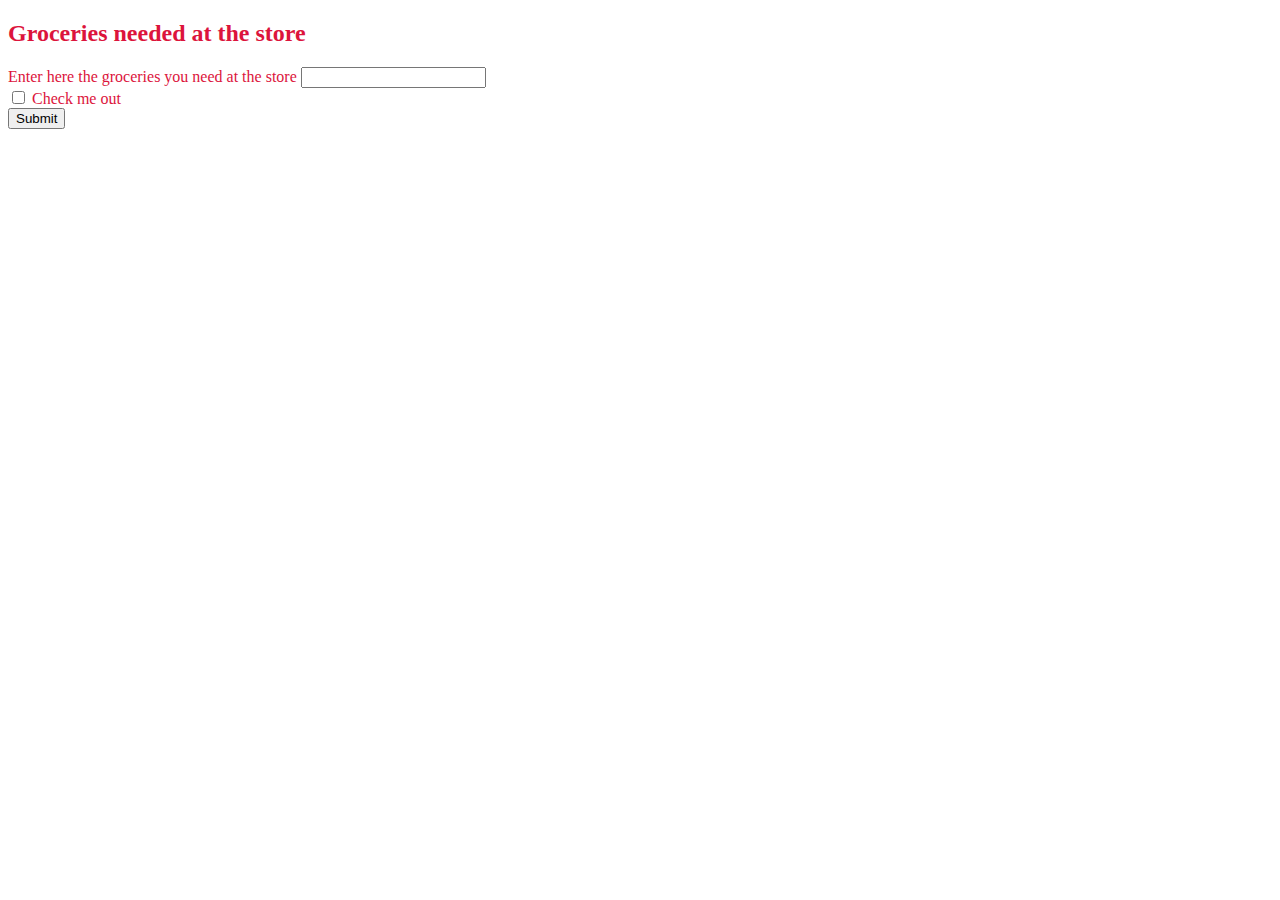
==== index.html @ c809592d "it will hide input form" ====
<!DOCTYPE html>
<html lang="en">
    <head>
        <link href="https://cdn.jsdelivr.net/npm/bootstrap@5.1.1/dist/css/bootstrap.min.css" rel="stylesheet" integrity="sha384-F3w7mX95PdgyTmZZMECAngseQB83DfGTowi0iMjiWaeVhAn4FJkqJByhZMI3AhiU" crossorigin="anonymous">
        <link rel="stylesheet" href="style.css">
        <script src="https://ajax.googleapis.com/ajax/libs/jquery/3.6.0/jquery.min.js"></script>
        <script src = "script.js"></script>
        <title>Groceries</title>
    </head>
    <body>
        <div class = "container">
            <div class = "col-md-12 text-xs-center">
                <h2>Groceries needed at the store</h2>
            </div>
            <div class = "col-md-12 text-xs-center">
                <form>
                    <div class = "mb-3" id = "show">
                        <label for = "groceries" class = "form-label">Enter here the groceries you need at the store</label>
                        <input type = "text" class = "form-control" id = "groceriesStore">
                    </div>
                    <div class = "mb-3" id = "hide">
                        <input type = "text" class = "form-control" id = "groceriesStore">
                    </div>
                    <div class="mb-3 form-check">
                        <input type="checkbox" class="form-check-input" id="exampleCheck1">
                        <label class="form-check-label" for="exampleCheck1">Check me out</label>
                      </div>
                      <button type="submit" class="btn btn-primary">Submit</button>
                </form>
            </div>

        </div>
    </body>
</html>
---- style.css ----
#hide{
    display: none;
}
body{
    color: crimson;
}
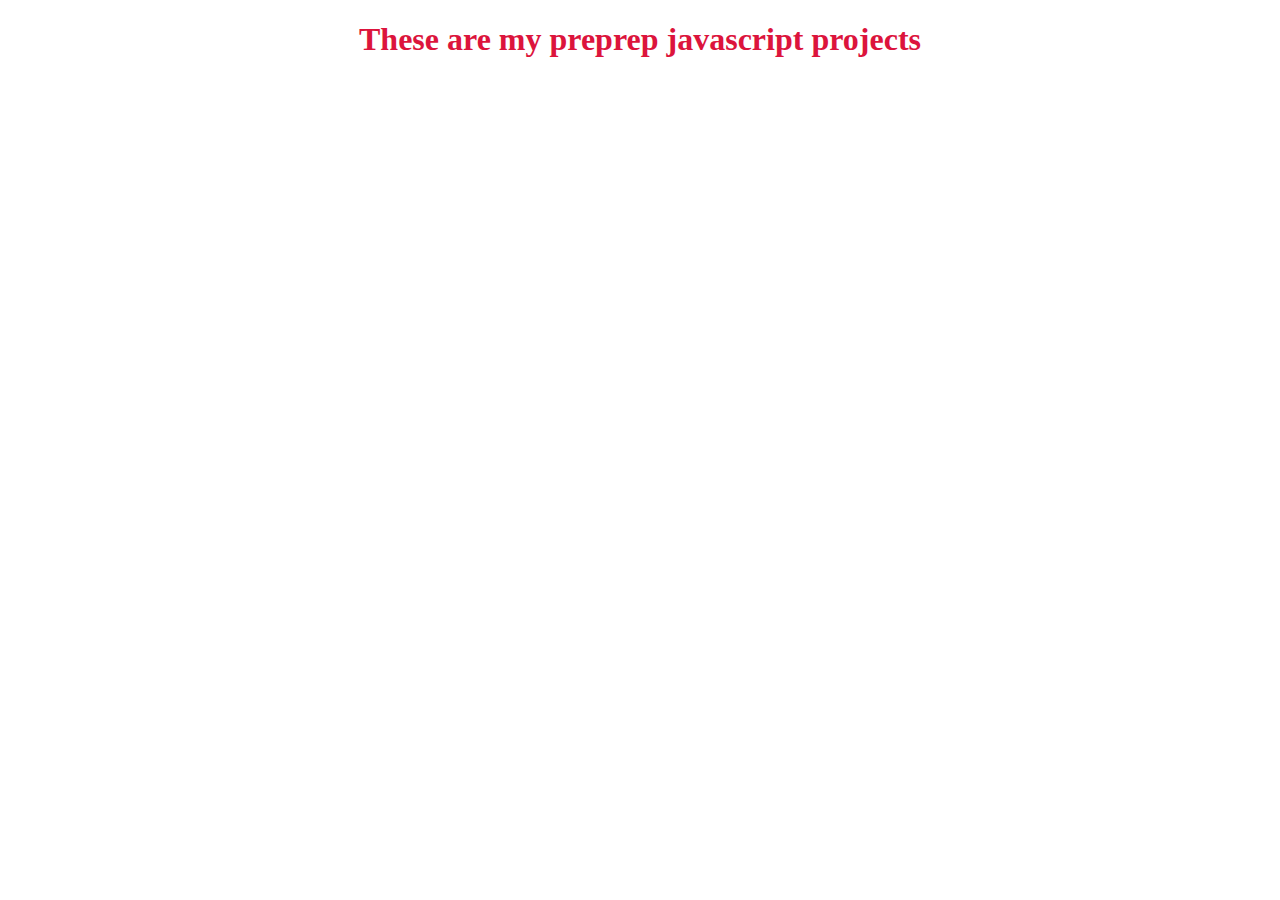
==== commit a3d6b525: "It will initialize and style the index file" ====
--- a/index.html
+++ b/index.html
@@ -4,31 +4,14 @@
         <link href="https://cdn.jsdelivr.net/npm/bootstrap@5.1.1/dist/css/bootstrap.min.css" rel="stylesheet" integrity="sha384-F3w7mX95PdgyTmZZMECAngseQB83DfGTowi0iMjiWaeVhAn4FJkqJByhZMI3AhiU" crossorigin="anonymous">
         <link rel="stylesheet" href="style.css">
         <script src="https://ajax.googleapis.com/ajax/libs/jquery/3.6.0/jquery.min.js"></script>
-        <script src = "script.js"></script>
-        <title>Groceries</title>
+        <title>Pre prep projects</title>
     </head>
     <body>
         <div class = "container">
-            <div class = "col-md-12 text-xs-center">
-                <h2>Groceries needed at the store</h2>
+            <div class = "row">
+                <div class = "col-md-12">
+                    <h1>These are my preprep javascript projects</h1>
+                </div>
             </div>
-            <div class = "col-md-12 text-xs-center">
-                <form>
-                    <div class = "mb-3" id = "show">
-                        <label for = "groceries" class = "form-label">Enter here the groceries you need at the store</label>
-                        <input type = "text" class = "form-control" id = "groceriesStore">
-                    </div>
-                    <div class = "mb-3" id = "hide">
-                        <input type = "text" class = "form-control" id = "groceriesStore">
-                    </div>
-                    <div class="mb-3 form-check">
-                        <input type="checkbox" class="form-check-input" id="exampleCheck1">
-                        <label class="form-check-label" for="exampleCheck1">Check me out</label>
-                      </div>
-                      <button type="submit" class="btn btn-primary">Submit</button>
-                </form>
-            </div>
-
         </div>
-    </body>
-</html>+    </body>--- a/style.css
+++ b/style.css
@@ -1,6 +1,18 @@
-#hide{
-    display: none;
-}
+/*All sections styling*/
 body{
     color: crimson;
-}+}
+/*Word puzzle styling*/
+#wordinput{
+    display: block;
+  }
+#wordoutput{
+    display: none;
+  }
+  /*Groceries styling*/
+  #show-groceries{
+    display: none;
+  }
+  h1{
+    text-align: center;
+  }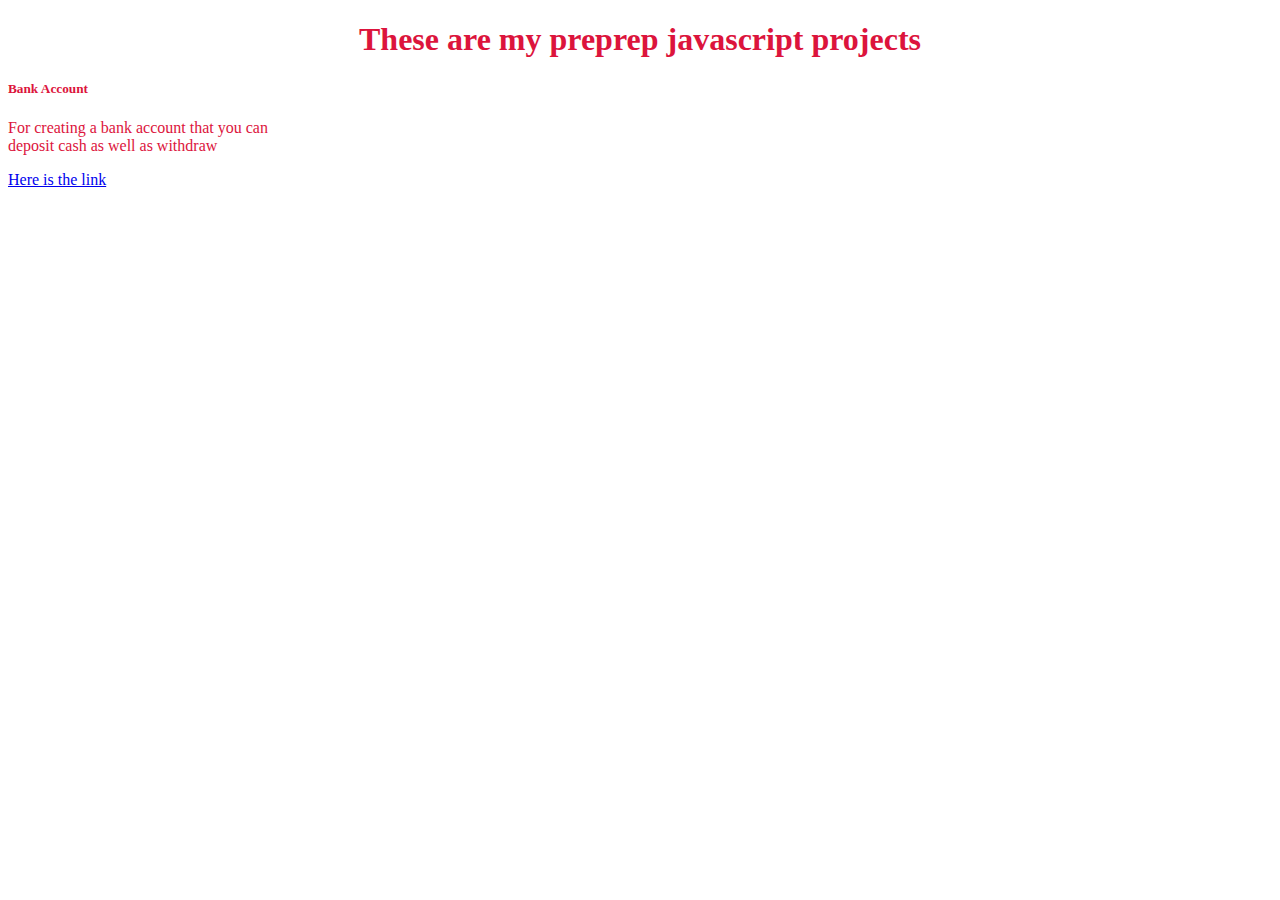
==== commit 176f3294: "It will add a link to the bank account project" ====
--- a/index.html
+++ b/index.html
@@ -13,5 +13,16 @@
                     <h1>These are my preprep javascript projects</h1>
                 </div>
             </div>
+            <div class = "row">
+                <div class = "col-md-12">
+                    <div class="card" style="width: 18rem;">
+                        <div class="card-body">
+                          <h5 class="card-title">Bank Account</h5>
+                          <p class="card-text">For creating a bank account that you can deposit cash as well as withdraw</p>
+                          <a href="/bank account/bank.html" class="btn btn-primary">Here is the link</a>
+                        </div>
+                      </div>
+                </div>
+            </div>
         </div>
     </body>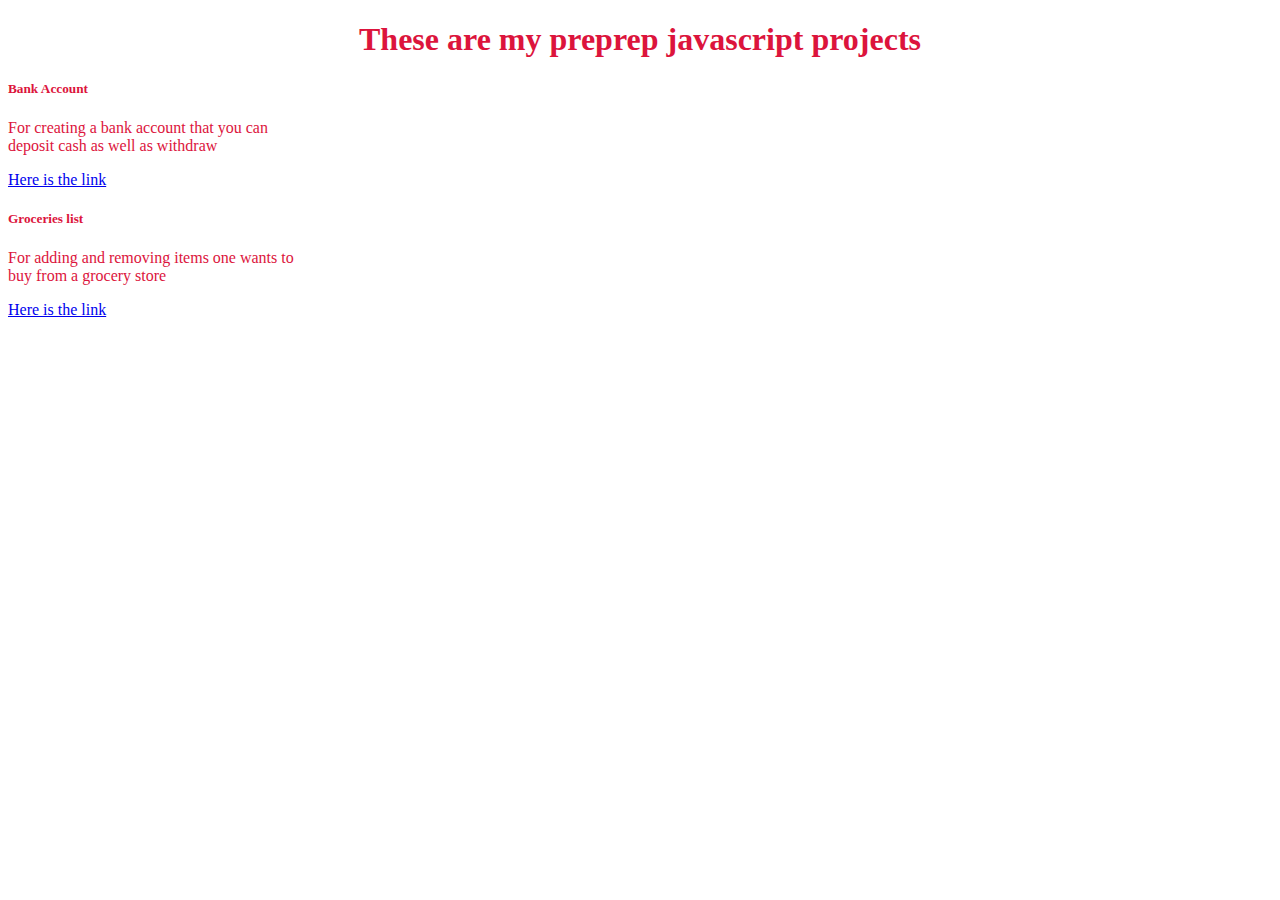
==== commit 3a32eda4: "It will add a link to the groceries project" ====
--- a/index.html
+++ b/index.html
@@ -19,7 +19,14 @@
                         <div class="card-body">
                           <h5 class="card-title">Bank Account</h5>
                           <p class="card-text">For creating a bank account that you can deposit cash as well as withdraw</p>
-                          <a href="/bank account/bank.html" class="btn btn-primary">Here is the link</a>
+                          <a href="bank account/bank.html" class="btn btn-primary">Here is the link</a>
+                        </div>
+                      </div>
+                      <div class="card" style="width: 18rem;">
+                        <div class="card-body">
+                          <h5 class="card-title">Groceries list</h5>
+                          <p class="card-text">For adding and removing items one wants to buy from a grocery store</p>
+                          <a href="groceries/groceries.html" class="btn btn-primary">Here is the link</a>
                         </div>
                       </div>
                 </div>
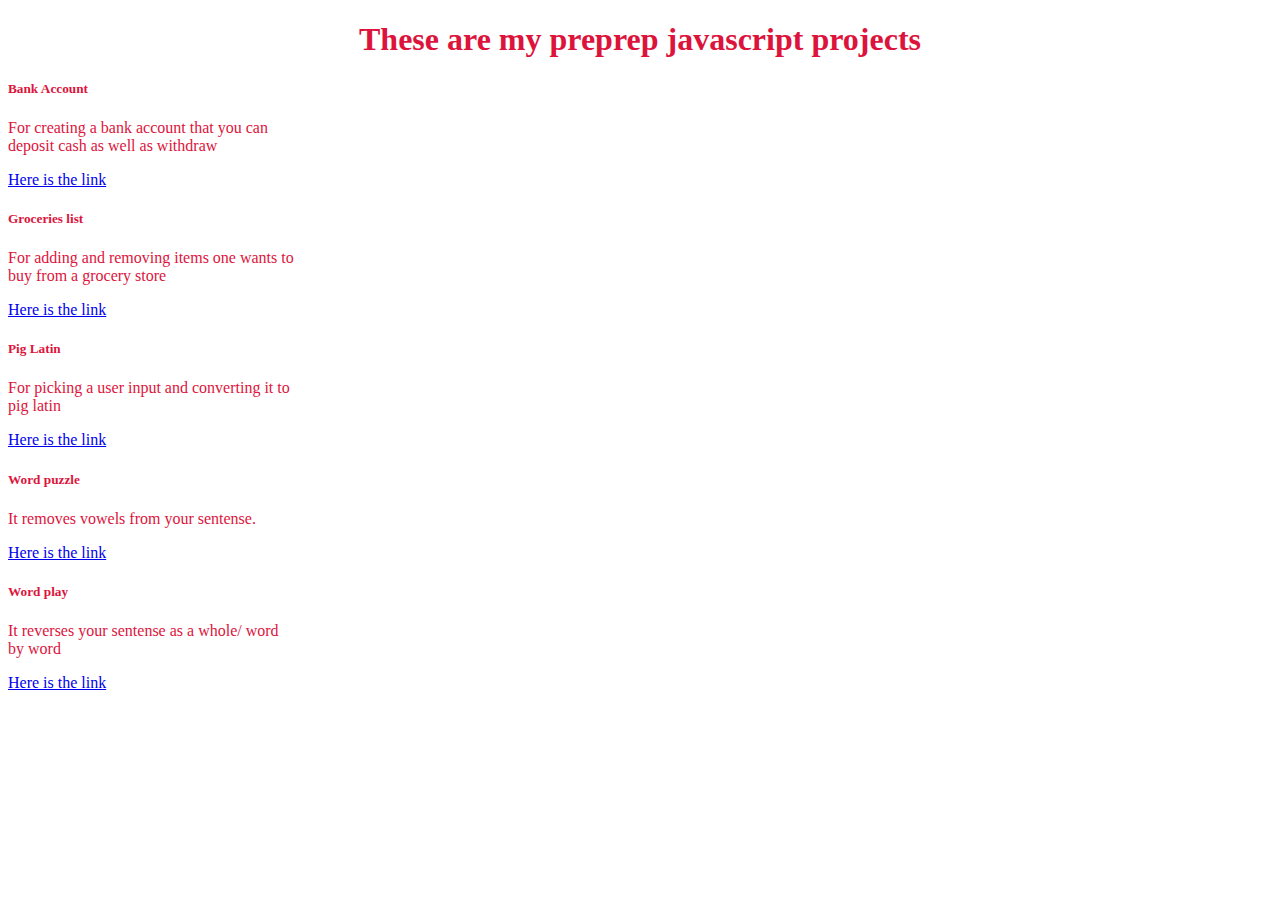
==== commit e097b26c: "It will link to wordplay file" ====
--- a/index.html
+++ b/index.html
@@ -9,12 +9,12 @@
     <body>
         <div class = "container">
             <div class = "row">
-                <div class = "col-md-12">
-                    <h1>These are my preprep javascript projects</h1>
+                <h1>These are my preprep javascript projects</h1>
+                <div class = "col-md-6">
                 </div>
             </div>
             <div class = "row">
-                <div class = "col-md-12">
+                <div class = "col-md-6">
                     <div class="card" style="width: 18rem;">
                         <div class="card-body">
                           <h5 class="card-title">Bank Account</h5>
@@ -29,7 +29,30 @@
                           <a href="groceries/groceries.html" class="btn btn-primary">Here is the link</a>
                         </div>
                       </div>
-                </div>
+                      <div class="card" style="width: 18rem;">
+                        <div class="card-body">
+                          <h5 class="card-title">Pig Latin</h5>
+                          <p class="card-text">For picking a user input and converting it to pig latin</p>
+                          <a href="pig latin/pig latin.html" class="btn btn-primary">Here is the link</a>
+                        </div>
+                      </div>
+                    </div>
+                    <div class="col-md-6">
+                        <div class="card" style="width: 18rem;">
+                            <div class="card-body">
+                              <h5 class="card-title">Word puzzle</h5>
+                              <p class="card-text">It removes vowels from your sentense.</p>
+                              <a href="wordpuzzle/wordpuzzle.html" class="btn btn-primary">Here is the link</a>
+                            </div>
+                          </div>
+                          <div class="card" style="width: 18rem;">
+                            <div class="card-body">
+                              <h5 class="card-title">Word play</h5>
+                              <p class="card-text">It reverses your sentense as a whole/ word by word</p>
+                              <a href="wordplay/wordplay.html" class="btn btn-primary">Here is the link</a>
+                            </div>
+                          </div>
+                    </div>
             </div>
         </div>
     </body>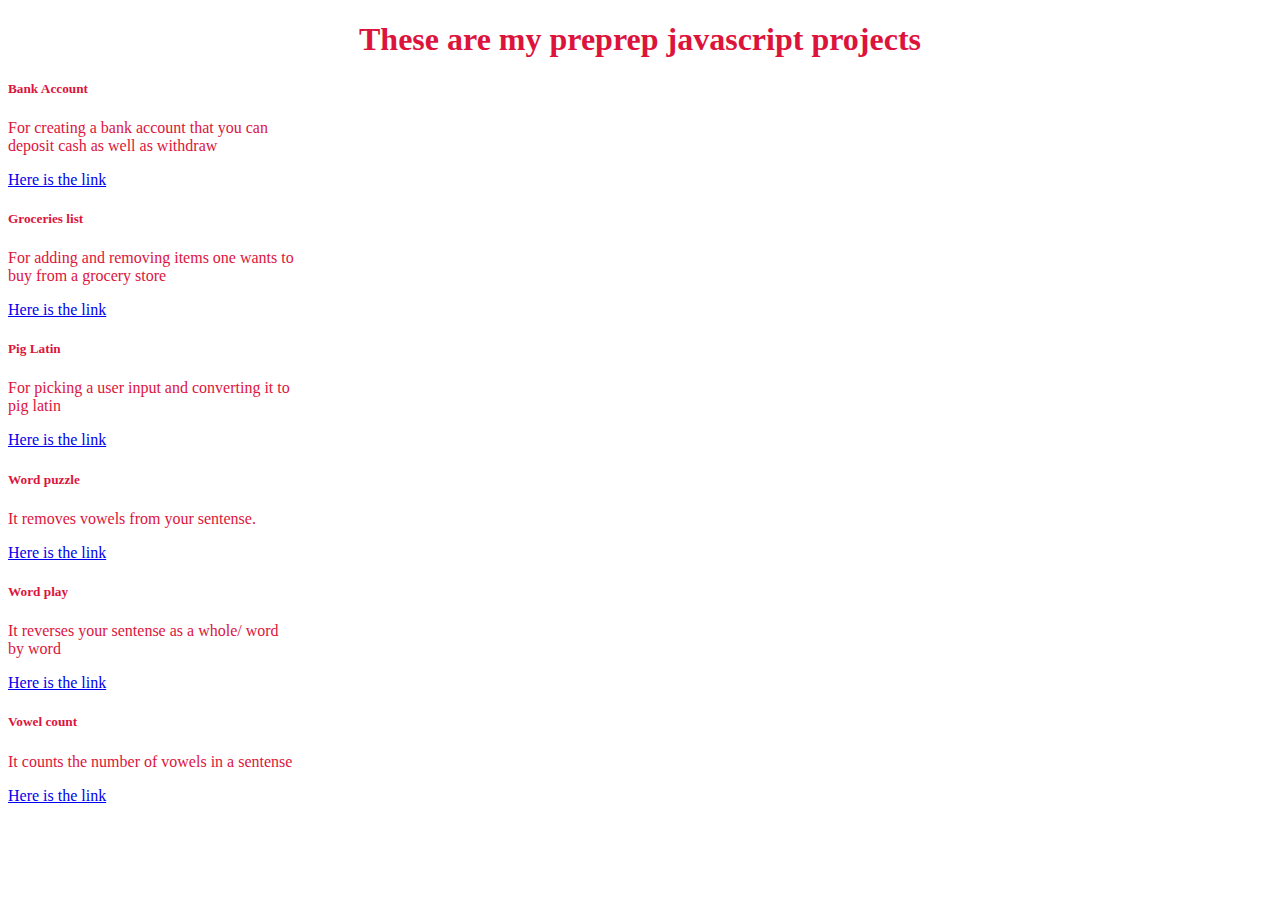
==== commit 3274c88c: "It will link the file to vowels count file" ====
--- a/index.html
+++ b/index.html
@@ -52,6 +52,14 @@
                               <a href="wordplay/wordplay.html" class="btn btn-primary">Here is the link</a>
                             </div>
                           </div>
+                          <div class="card" style="width: 18rem;">
+                            <div class="card-body">
+                              <h5 class="card-title">Vowel count</h5>
+                              <p class="card-text">It counts the number of vowels in a sentense</p>
+                              <a href="vowels count/vowelscount.html" class="btn btn-primary">Here is the link</a>
+                            </div>
+                          </div>
+                          
                     </div>
             </div>
         </div>
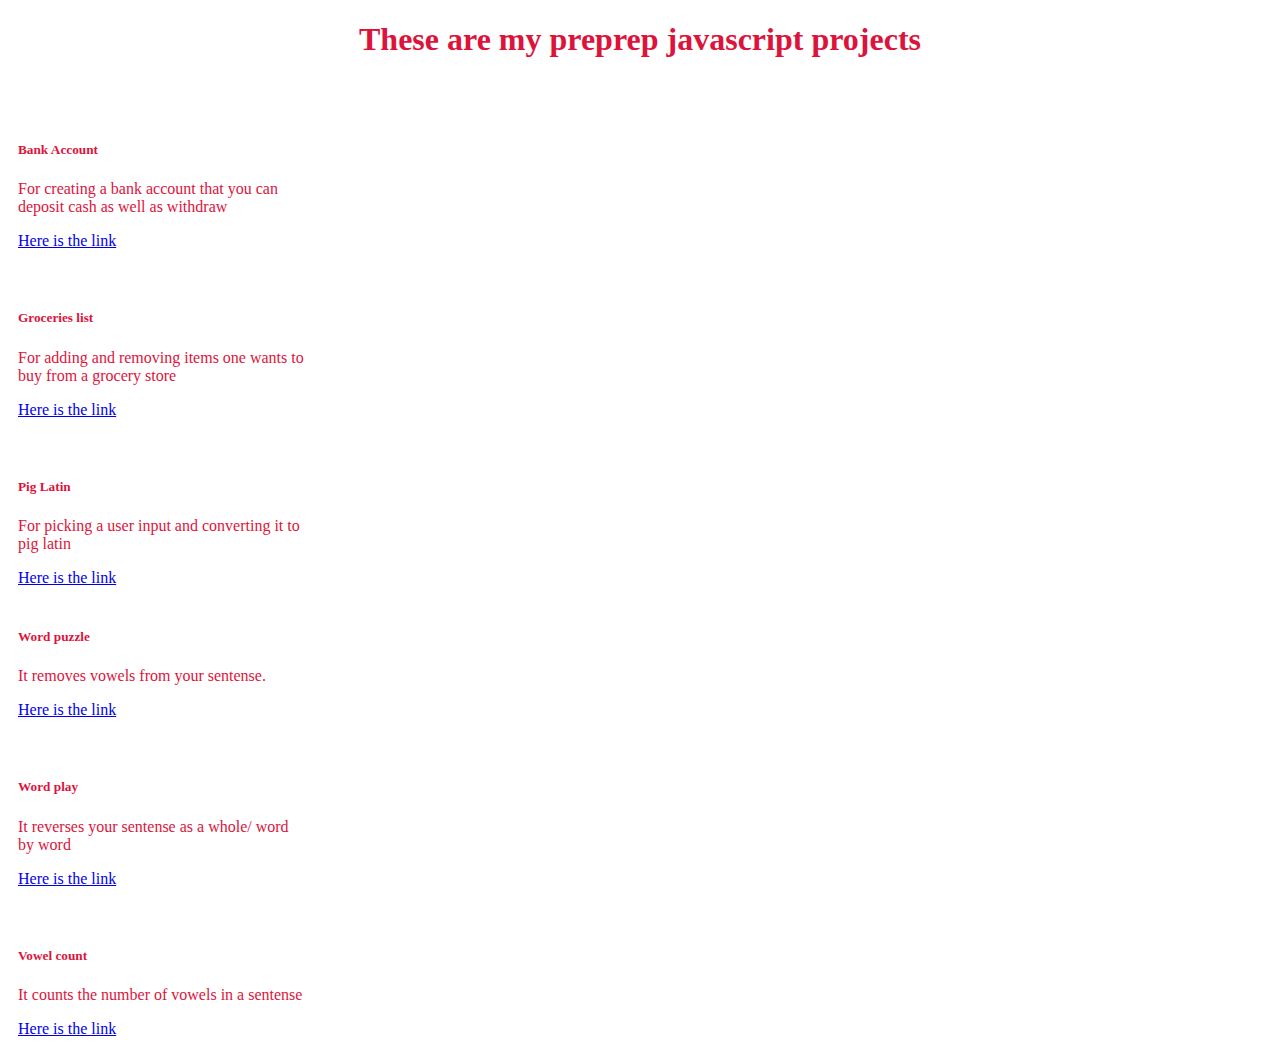
==== commit 768a9267: "It will style the page" ====
--- a/index.html
+++ b/index.html
@@ -22,6 +22,7 @@
                           <a href="bank account/bank.html" class="btn btn-primary">Here is the link</a>
                         </div>
                       </div>
+                      <br>
                       <div class="card" style="width: 18rem;">
                         <div class="card-body">
                           <h5 class="card-title">Groceries list</h5>
@@ -29,6 +30,7 @@
                           <a href="groceries/groceries.html" class="btn btn-primary">Here is the link</a>
                         </div>
                       </div>
+                      <br>
                       <div class="card" style="width: 18rem;">
                         <div class="card-body">
                           <h5 class="card-title">Pig Latin</h5>
@@ -45,6 +47,7 @@
                               <a href="wordpuzzle/wordpuzzle.html" class="btn btn-primary">Here is the link</a>
                             </div>
                           </div>
+                          <br>
                           <div class="card" style="width: 18rem;">
                             <div class="card-body">
                               <h5 class="card-title">Word play</h5>
@@ -52,6 +55,7 @@
                               <a href="wordplay/wordplay.html" class="btn btn-primary">Here is the link</a>
                             </div>
                           </div>
+                          <br>
                           <div class="card" style="width: 18rem;">
                             <div class="card-body">
                               <h5 class="card-title">Vowel count</h5>
--- a/style.css
+++ b/style.css
@@ -15,4 +15,9 @@
   }
   h1{
     text-align: center;
-  }+    padding-bottom: 30px;
+  }
+  .card{
+    padding: 10px;
+  }
+ 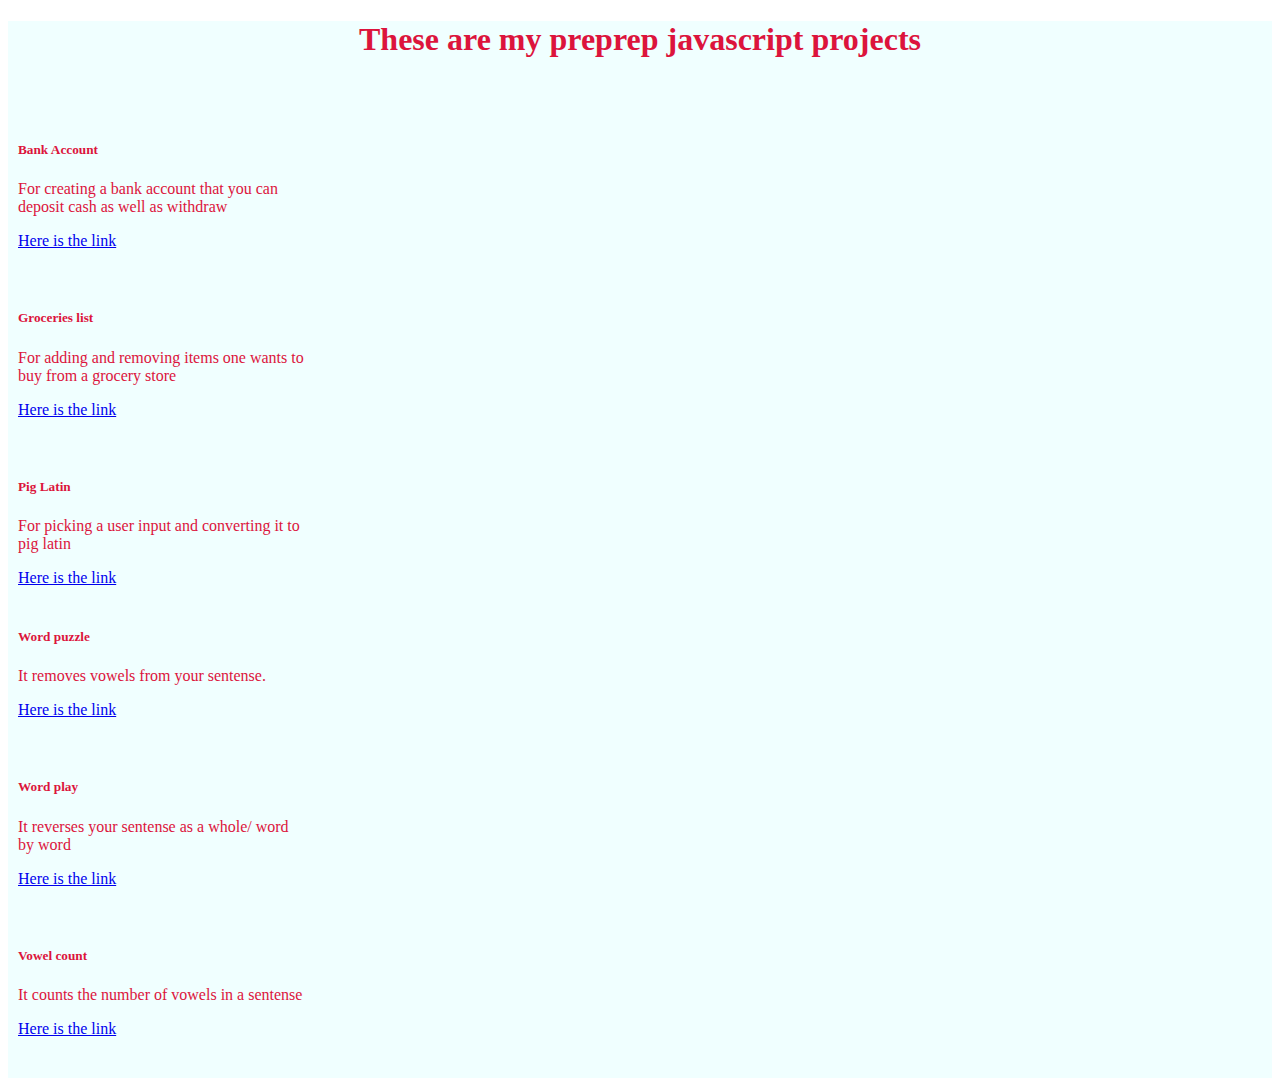
==== commit 55ec3a18: "It will add a background color" ====
--- a/index.html
+++ b/index.html
@@ -7,7 +7,7 @@
         <title>Pre prep projects</title>
     </head>
     <body>
-        <div class = "container">
+        <div class = "container" style="background-color:azure; padding-bottom: 30px;">
             <div class = "row">
                 <h1>These are my preprep javascript projects</h1>
                 <div class = "col-md-6">
